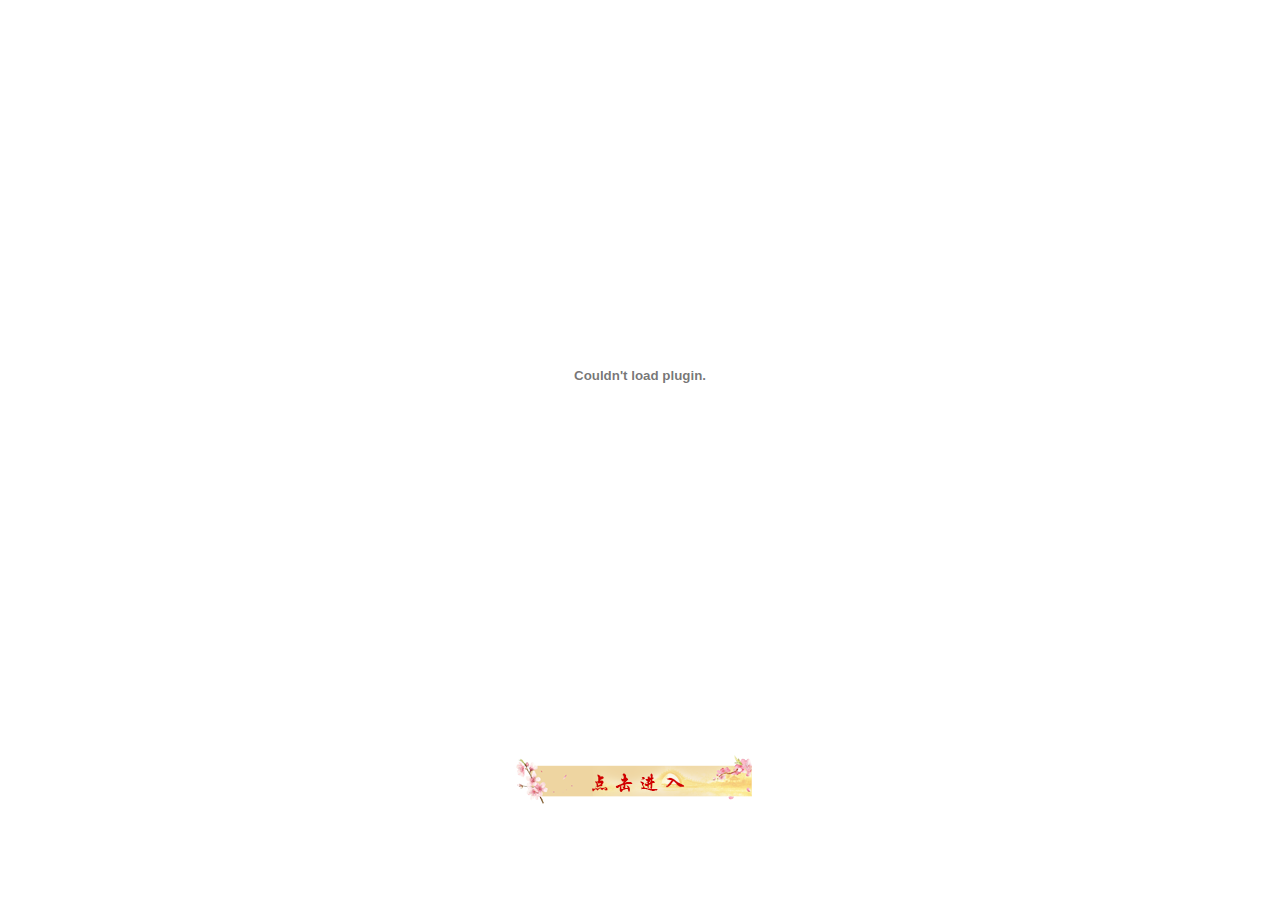
==== index.html @ 73a0820b "Add files via upload" ====
<!DOCTYPE html PUBLIC "-//W3C//DTD XHTML 1.0 Transitional//EN" "http://www.w3.org/TR/xhtml1/DTD/xhtml1-transitional.dtd">
<html xmlns="http://www.w3.org/1999/xhtml">
<head>
	<meta http-equiv="Content-Type" content="text/html; charset=utf-8" />
	<link rel="stylesheet" type="text/css" href="assets/css/style.css"/>
	<title>李清照网-欢迎</title>
	<meta http-equiv="refresh" content="8;URL=pages/home.html">
</head>

<body>
	<div class="video-container">
		<embed align="center" src="assets/flash/进入.swf" type="application/x-shockwave-flash" wmode="transparent" quality="high">
	</div>
	<div>
		<a href="pages/home.html"><img src="assets/image/enter.png" width="260" height="60" /></a>
	</div>
</body>
</html>
---- assets/css/style.css ----
@charset "utf-8";
/* CSS Document */

/*引入头部样式*/
@import "header.css";

/*引入自定义字体*/
@font-face{
font-family: "fFZQKBYS";
	src: url('../fonts/方正清刻本悦宋简体.ttf');
	font-weight: normal;
}

body{
	text-align: center;
	padding: 0;
	margin: 0;       /*清空页面自身的边距*/
}

/*所有页面的段落格式*/
p {
	font-family: "fFZQKBYS";
	font-size:20px;
	text-indent: 40px;
	line-height: 28px;
	text-align:justify;
	letter-spacing:2px;
}

/*设置除首页外的pages里的banner图格式*/
.banner{
	text-align: center;
	margin: auto;
	padding: 20px 0;
	width: 70%;
}
.banner img{
	width: 100%;
}
/*页面内容部分页宽*/
.content{
	width: 70%;
	margin: auto;
}

/*内容区标题*/
.content-title{
	padding-top: 25px;
}
.content-title img{
	width: 100%;
}

/*内容区文本以及图片*/
.content-text img{
	max-width: 100%;
	max-height: 300px;
}
/*图文混排图片浮动*/
.img-float-left {
padding: 20px;
float: left;
}
.img-float-right {
padding: 20px;
float: right;
}

/*视频自适应大小*/
.video-container {
	position: relative;
	overflow: hidden;
	padding-top: 30px;
	padding-bottom: 56.25%;
	height: 0
}
.video-container iframe{
	position: absolute;
	top: 0;
	left: 0;
	width: 100%;
	height: 100%
}
.video-container embed{
	position: absolute;
	top: 0;
	left: 0;
	width: 100%;
	height: 100%
}
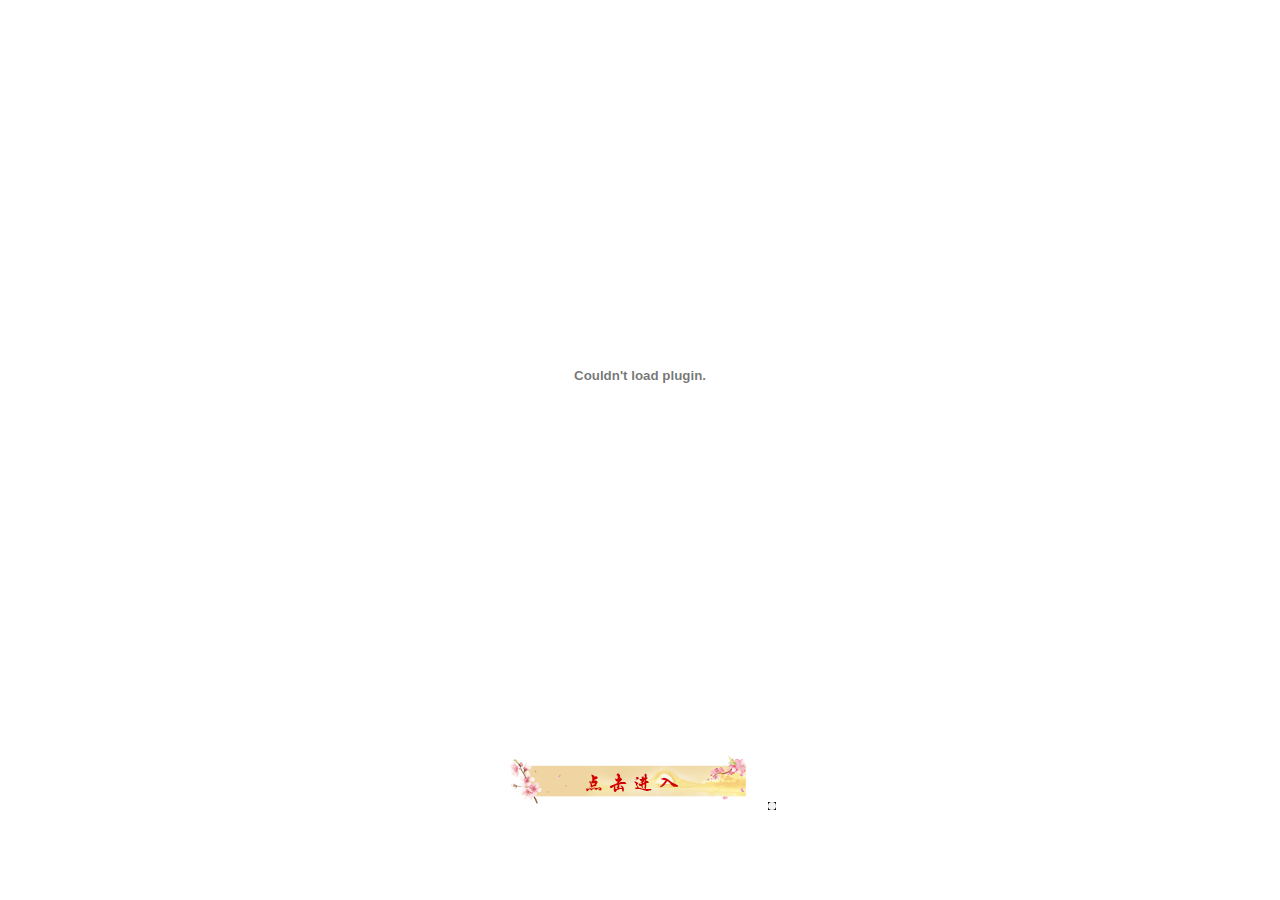
==== commit b0c3326c: "6th commit - add toTop" ====
--- a/index.html
+++ b/index.html
@@ -12,7 +12,8 @@
 		<embed align="center" src="assets/flash/进入.swf" type="application/x-shockwave-flash" wmode="transparent" quality="high">
 	</div>
 	<div>
-		<a href="pages/home.html"><img src="assets/image/enter.png" width="260" height="60" /></a>
+	<a href="pages/home.html"><img src="assets/image/enter.png" width="260" height="60" /></a>
+	<embed src="assets/pubilc/临安初雨.mp3" width="8" height="8"></embed>
 	</div>
 </body>
 </html>
--- a/assets/css/style.css
+++ b/assets/css/style.css
@@ -7,7 +7,7 @@
 /*引入自定义字体*/
 @font-face{
 font-family: "fFZQKBYS";
-	src: url('../fonts/方正清刻本悦宋简体.ttf');
+	src: url('../fonts/方正清刻本悦宋简体.TTF');
 	font-weight: normal;
 }
 
@@ -87,4 +87,45 @@
 	left: 0;
 	width: 100%;
 	height: 100%
+}
+
+
+
+/*返回首页button*/
+
+.top{
+	width: 50px;
+	height: 100px;
+	/*background-color: rgba(0,0,255,0.5);*/
+	border-radius: 10px;
+	position: fixed;
+	right: 100px;
+	bottom: 10%;
+}
+.top #topArrow0{
+	width: 30px;
+	height: 30px;
+	border-top: 2px solid #fff; /*利用border和rotate绘制向上的箭头*/
+	border-left: 2px solid #fff;
+	display: inline-block;
+	transform: translate(9px,35px) rotate(45deg);
+	cursor: pointer;
+	z-index: 1000;              /*避免被其他div遮盖*/
+	background-color: rgba(0,0,255,0.5);
+
+}
+.top #topArrow:hover{
+	border-bottom:30px solid #7b2626;    /* 定义底部颜色 */
+
+}
+
+
+.top #topArrow {
+	width:30px;
+	height:0px;
+	border-left:15px solid transparent;  /* 右透明 */
+	border-right:15px solid transparent; /*右透明 */
+	border-bottom:30px solid #fdd3d7;    /* 定义底部颜色 */
+	font-size:0px;
+	line-height:0px;
 }